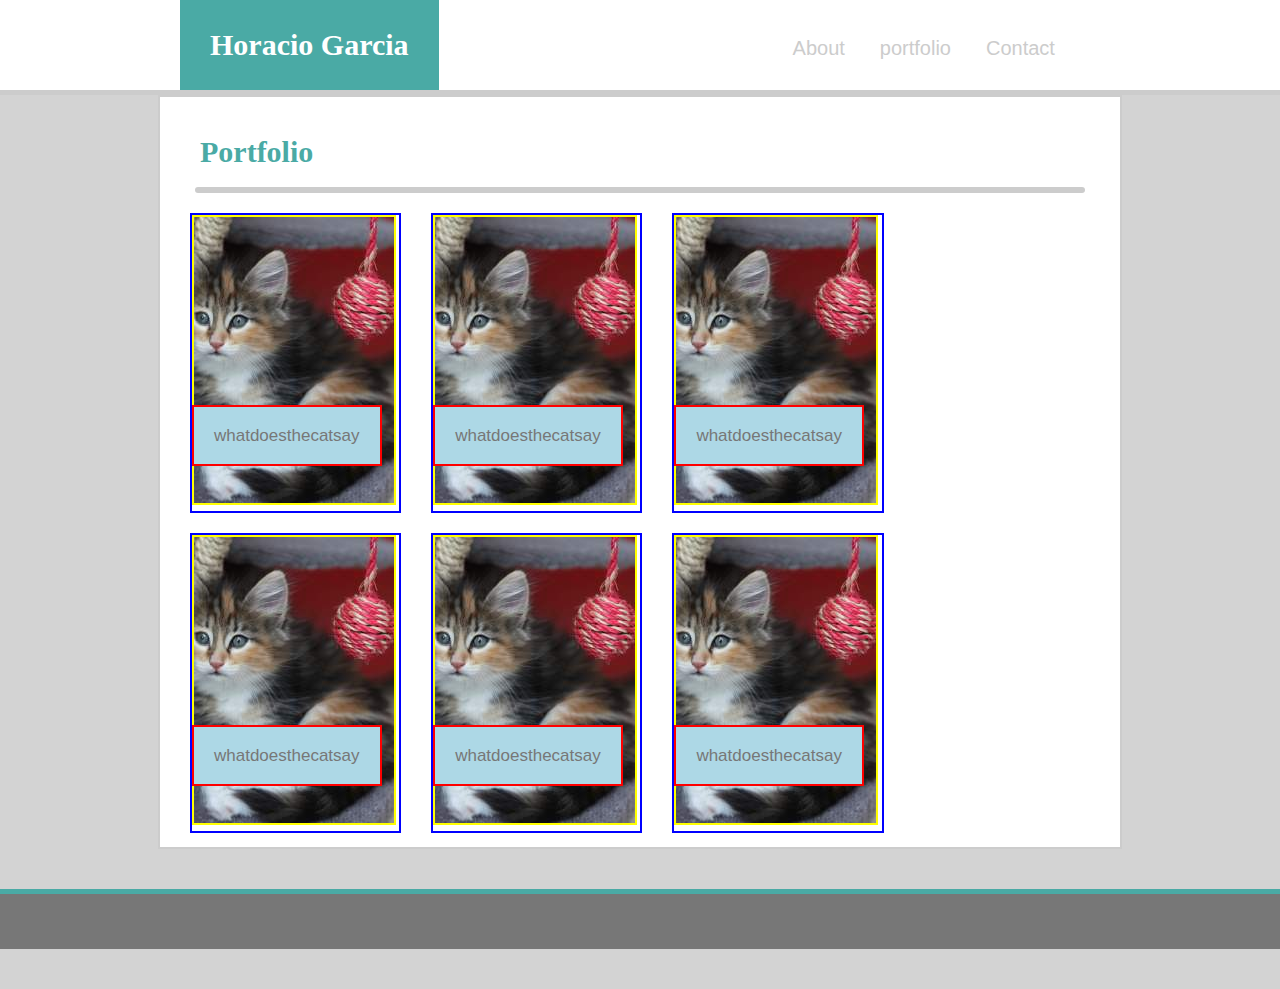
==== portfolio.html @ 707e1429 "index is finished need to move on to portfolio and contact" ====
<!DOCTYPE html>
<html lang="en">

<head>
    <meta charset="UTF-8">
    <meta name="viewport" content="width=device-width, initial-scale=1.0">
    <meta http-equiv="X-UA-Compatible" content="ie=edge">
    <title>Document</title>
    <link rel="stylesheet" type="text/css" href="assets/css/resetCss.css" />
    <link rel="stylesheet" type="text/css" href="assets/css/style.css" />
</head>

<body>

    <header>
        <h1>
            Horacio Garcia
        </h1>
        <nav>

            <a class="aboutLink" href="./index.html">About</a>
            <a class="portfolioLink" href="./portfolio.html">portfolio</a>
            <a class="contactLink" href="./contact.html">Contact</a>

        </nav>
    </header>

    <main>
        <h2>
            Portfolio
        </h2>
        <div class="divider"></div>
        <div class="container">

            <ul>
                <li><img class="catimg" src="./assets/images/placdHolderImg.jpg" alt="CatHere">
                    <p id="catP">whatdoesthecatsay</p>
                </li>

                <li><img class="catimg" src="./assets/images/placdHolderImg.jpg" alt="CatHere">
                    <p id="catP">whatdoesthecatsay</p>
                </li>

                <li><img class="catimg" src="./assets/images/placdHolderImg.jpg" alt="CatHere">
                    <p id="catP">whatdoesthecatsay</p>
                </li>

                <li><img class="catimg" src="./assets/images/placdHolderImg.jpg" alt="CatHere">
                    <p id="catP">whatdoesthecatsay</p>
                </li>

                <li><img class="catimg" src="./assets/images/placdHolderImg.jpg" alt="CatHere">
                    <p id="catP">whatdoesthecatsay</p>
                </li>
                <li><img class="catimg" src="./assets/images/placdHolderImg.jpg" alt="CatHere">
                    <p id="catP">whatdoesthecatsay</p>
                </li>


            </ul>

        </div>


    </main>


    <footer>
        <div class="dividerFooter"> </div>
    </footer>
</body>

</html>
---- assets/css/resetCss.css ----
/* http://meyerweb.com/eric/tools/css/reset/ 
   v2.0 | 20110126
   License: none (public domain)
*/

html, body, div, span, applet, object, iframe,
h1, h2, h3, h4, h5, h6, p, blockquote, pre,
a, abbr, acronym, address, big, cite, code,
del, dfn, em, img, ins, kbd, q, s, samp,
small, strike, strong, sub, sup, tt, var,
b, u, i, center,
dl, dt, dd, ol, ul, li,
fieldset, form, label, legend,
table, caption, tbody, tfoot, thead, tr, th, td,
article, aside, canvas, details, embed, 
figure, figcaption, footer, header, hgroup, 
menu, nav, output, ruby, section, summary,
time, mark, audio, video {
	margin: 0;
	padding: 0;
	border: 0;
	font-size: 100%;
	font: inherit;
	vertical-align: baseline;
}
/* HTML5 display-role reset for older browsers */
article, aside, details, figcaption, figure, 
footer, header, hgroup, menu, nav, section {
	display: block;
}
body {
	line-height: 1;
}
ol, ul {
	list-style: none;
}
blockquote, q {
	quotes: none;
}
blockquote:before, blockquote:after,
q:before, q:after {
	content: '';
	content: none;
}
table {
	border-collapse: collapse;
	border-spacing: 0;
}
---- assets/css/style.css ----
header {
    border-bottom: 5px solid #ccc;
    background-color: white;
    display:block;
    width:100%;
}

h1 {
    box-sizing: border-box;
    color: #ffffff;
    font-size: 30px;
    background-color: #4aaaa5;
    display: inline-block;
    margin: 0 400px 0 359px;
    line-height: 30px;
    padding: 30px;
    font-family: 'Georgia', Times, Times New Roman, serif;
    font-weight: bold;
}

a {
    text-decoration: none;
    color: #ccc;
    font-family: 'Arial', 'Helvetica Neue', Helvetica, sans-serif;
}

nav {
    box-sizing: border-box;
    display: inline-block;
    /*border: 2px solid red;*/
    font-size: 20px;
    word-spacing: 30px;
}

h2 {
    font-size: 30px;
    color: #4aaaa5;
    margin: 40px 0 20px 40px;
    font-family: 'Georgia', Times, Times New Roman, serif;
    font-weight: bold
}

.divider {
    box-sizing: border-box;
    border: 3px solid #ccc;
    width: 890px;
    margin: 0 auto;
    border-radius: 100px;
}

body {
    border: 5px soldi#ccc;
    background-color: lightgrey;
}

.imgContentBody {
    border:2px solid red;
    box-sizing: border-box;
    border: 3px solid #ccc;
    margin: 25px 20px 20px 30px;
    float: left;

}

.pImg {
border:2px solid red;
    float: left;
    background: #4aaaa5;
    color: #ffffff;
    width: 190px;
    height: 30px;
    margin: 200px 0 0 -225px;
    font-family: 'Arial', 'Helvetica Neue', Helvetica, sans-serif;

}

.imgContentBodyPortfolio {
    float: left;
    padding: 30px;
}

p {
    color: #777777;
    font-size: 15px;
    margin: 20px 30px;
    font-family: 'Arial', 'Helvetica Neue', Helvetica, sans-serif;
}

main {
    border:20px solid red;
    width: 100%;
    margin: 0 auto;
    border: 2px solid #ccc;
    width: 960px;
    height: 750px;
    background-color: white;
}

#inputName, #inputEmail {
    width: 90%;
    padding: 12px 40px;
    margin: 15px 40px;
    display: block;
    border: 1px solid #ccc;
    border-radius: 50px;
    box-sizing: border-box;
}

#inputMessage {
    height: 300px;
    width: 90%;
    padding: 12px 40px;
    margin: 8px 40px;
    display: block;
    border: 1px solid #ccc;
    border-radius: 4px;
    box-sizing: border-box;
}

button {
    width: 10%;
    padding: 0;
    margin: 10px 0 0 40px;
    display: block;
    box-sizing: border-box;
    background-color: #4aaaa5;
    height: 40px;
    border-radius: 100px;
    font-size: 15px;
}

#labelName, #labelEmail, #labelMessage {
    font-size: 20px;
    width: 80%;
    padding: 0;
    margin: 0 40px;
    display: block;
}

#labelName {
    margin: 20px 40px
}

.dividerFooter {
    width: 100%;
    box-sizing: border-box;
    background-color: #4aaaa5;
    height: 5px;
}

footer {
    box-sizing: border-box;
    width: 100%;
    background-color: #777777;
    height: 60px;
    margin: 40px 0;
    
}

#catP {
    box-sizing: border-box;
    border: 2px solid red;
    background-color: lightblue;
    position: absolute;
    padding: 20px;
    margin: 190px 0 0 0;
    font-size: 17px;
}

.catimg {
    box-sizing: border-box;
    border: 2px solid yellow;
    position: absolute;
}

li {
    box-sizing: border-box;
    border: 2px solid blue;
    width: 22%;
    float: left;
    height: 300px;
    margin: 20px 0 0 30px
}


@media only screen and (min-width:1098px) and (max-width:1326px)  {
    h1 {
       margin:0 350px 0 180px;
   }
     }

@media only screen and (min-width:1014px) and (max-width:1098px) {
    h1 {
       margin:0 380px 0 70px;
   }
     }



@media only screen and (min-width:980px) and (max-width:1014px) {
    h1 {
       margin:0 392px 0 30px;
   }
     }


  @media only screen and (min-width:965px) and (max-width:980px) {
    h1 {
       margin:0 392px 0 9px;
       }
   }

 @media only screen and (min-width:768px) and (max-width:965px) {
 h1{
margin: 0 295px 0 30px;
 }
 
   header{
       
       width:970px;      
   }
   footer{
       width:1000px;
   }
  }

 @media only screen and (min-width:641px) and (max-width:768px) {
 h1{
margin: 0 295px 0 30px;
 }
 
   header{
       
       width:970px;      
   }
   footer{
       width:1000px;
   }
  }


  @media only screen and (min-width:0px) and (max-width:640px) {
 
 h1{
width:100%;
display:block;
margin:0;
display:block;
text-align: center;
font-size:90px;
padding:90px
 }

 nav{
     text-align:center;
     display:block;
     font-size:40px;
     word-spacing:70px;
     padding:20px;
 }

 h2{
     font-size:50px
 }

 main{
     border:4px solid red;
     margin: 26px 16px;
     height:2000px;
 }

   header{
       width:1000px;   
   }

   footer{
       width:1000px;
   }

.imgContentBody {

    position:absolute;
    width:900px;
    box-sizing: border-box;
    border: 3px solid #ccc;
    border:5px solid red;

}








  }
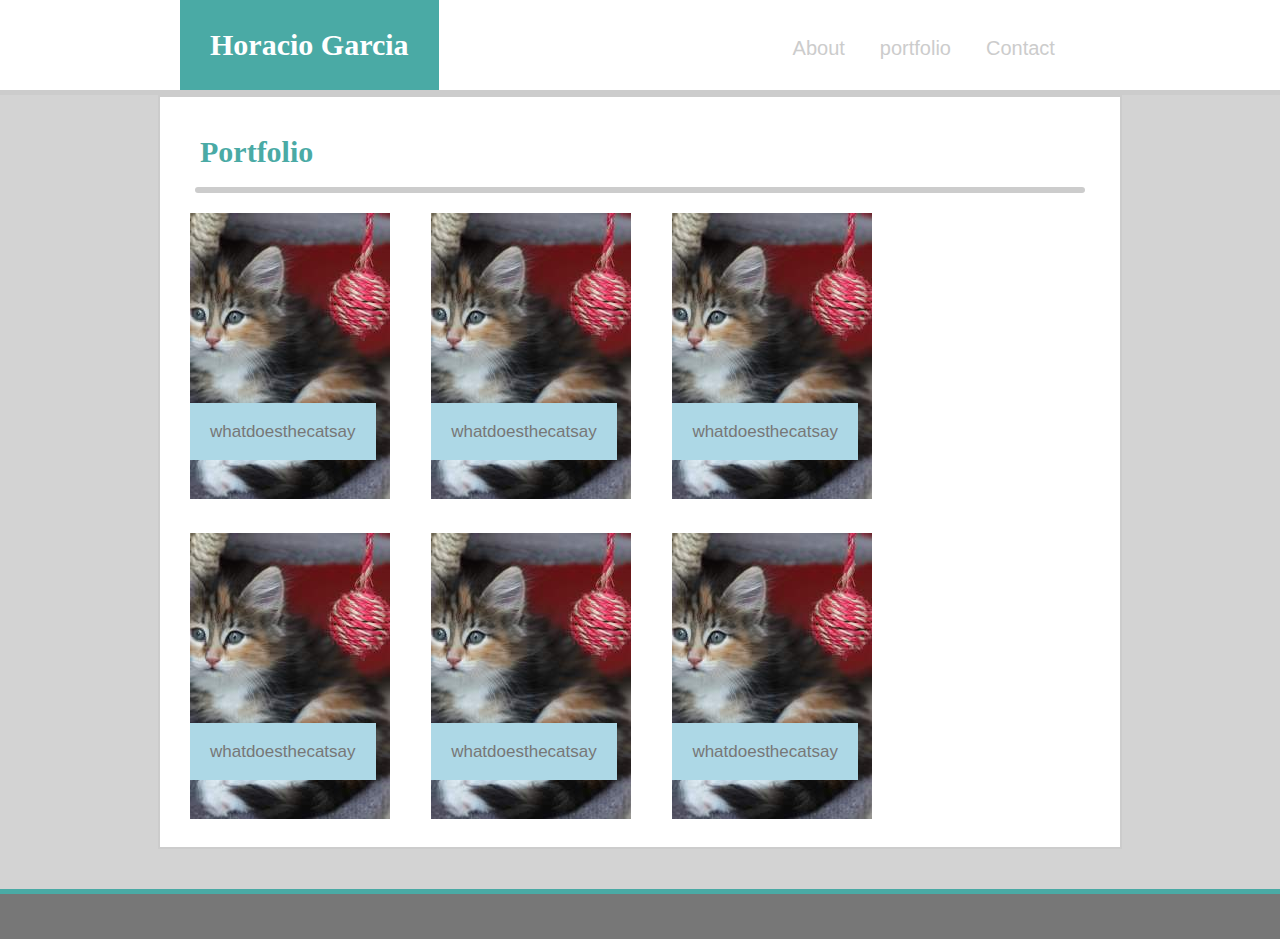
==== commit eb32b175: "fixed image resizing problem" ====
--- a/portfolio.html
+++ b/portfolio.html
@@ -65,7 +65,7 @@
     </main>
 
 
-    <footer>
+    <footer id=footerPortfolio>
         <div class="dividerFooter"> </div>
     </footer>
 </body>
--- a/assets/css/style.css
+++ b/assets/css/style.css
@@ -1,8 +1,8 @@
 header {
     border-bottom: 5px solid #ccc;
     background-color: white;
-    display:block;
-    width:100%;
+    display: block;
+    width: 100%;
 }
 
 h1 {
@@ -54,16 +54,15 @@
 }
 
 .imgContentBody {
-    border:2px solid red;
+    /*border: 2px solid red;*/
     box-sizing: border-box;
     border: 3px solid #ccc;
     margin: 25px 20px 20px 30px;
     float: left;
-
 }
 
 .pImg {
-border:2px solid red;
+    /*border: 2px solid red;*/
     float: left;
     background: #4aaaa5;
     color: #ffffff;
@@ -71,7 +70,6 @@
     height: 30px;
     margin: 200px 0 0 -225px;
     font-family: 'Arial', 'Helvetica Neue', Helvetica, sans-serif;
-
 }
 
 .imgContentBodyPortfolio {
@@ -87,7 +85,7 @@
 }
 
 main {
-    border:20px solid red;
+    /*border: 20px solid red;*/
     width: 100%;
     margin: 0 auto;
     border: 2px solid #ccc;
@@ -152,14 +150,18 @@
     box-sizing: border-box;
     width: 100%;
     background-color: #777777;
-    height: 60px;
-    margin: 40px 0;
-    
+    height: 50px;
+    margin: 40px 0 0 0;
+}
+
+footerPortfolio {
+    height: 120px;
+    margin: 90px 0 0 0;
 }
 
 #catP {
     box-sizing: border-box;
-    border: 2px solid red;
+    /*border: 2px solid red;*/
     background-color: lightblue;
     position: absolute;
     padding: 20px;
@@ -169,129 +171,201 @@
 
 .catimg {
     box-sizing: border-box;
-    border: 2px solid yellow;
+    /*border: 2px solid yellow;*/
     position: absolute;
 }
 
 li {
     box-sizing: border-box;
-    border: 2px solid blue;
+    /*border: 2px solid blue;*/
     width: 22%;
     float: left;
     height: 300px;
     margin: 20px 0 0 30px
 }
 
-
-@media only screen and (min-width:1098px) and (max-width:1326px)  {
-    h1 {
-       margin:0 350px 0 180px;
-   }
-     }
+@media only screen and (min-width:1098px) and (max-width:1326px) {
+    h1 {
+        margin: 0 350px 0 180px;
+    }
+}
 
 @media only screen and (min-width:1014px) and (max-width:1098px) {
     h1 {
-       margin:0 380px 0 70px;
-   }
-     }
-
-
+        margin: 0 380px 0 70px;
+    }
+}
 
 @media only screen and (min-width:980px) and (max-width:1014px) {
     h1 {
-       margin:0 392px 0 30px;
-   }
-     }
-
-
-  @media only screen and (min-width:965px) and (max-width:980px) {
-    h1 {
-       margin:0 392px 0 9px;
-       }
-   }
-
- @media only screen and (min-width:768px) and (max-width:965px) {
- h1{
-margin: 0 295px 0 30px;
- }
- 
-   header{
-       
-       width:970px;      
-   }
-   footer{
-       width:1000px;
-   }
-  }
-
- @media only screen and (min-width:641px) and (max-width:768px) {
- h1{
-margin: 0 295px 0 30px;
- }
- 
-   header{
-       
-       width:970px;      
-   }
-   footer{
-       width:1000px;
-   }
-  }
-
-
-  @media only screen and (min-width:0px) and (max-width:640px) {
- 
- h1{
-width:100%;
-display:block;
-margin:0;
-display:block;
-text-align: center;
-font-size:90px;
-padding:90px
- }
-
- nav{
-     text-align:center;
-     display:block;
-     font-size:40px;
-     word-spacing:70px;
-     padding:20px;
- }
-
- h2{
-     font-size:50px
- }
-
- main{
-     border:4px solid red;
-     margin: 26px 16px;
-     height:2000px;
- }
-
-   header{
-       width:1000px;   
-   }
-
-   footer{
-       width:1000px;
-   }
-
-.imgContentBody {
-
-    position:absolute;
-    width:900px;
-    box-sizing: border-box;
-    border: 3px solid #ccc;
-    border:5px solid red;
-
-}
-
-
-
-
-
-
-
-
-  }+        margin: 0 392px 0 30px;
+    }
+}
+
+@media only screen and (min-width:965px) and (max-width:980px) {
+    h1 {
+        margin: 0 392px 0 9px;
+    }
+}
+
+@media only screen and (min-width:768px) and (max-width:965px) {
+    h1 {
+        margin: 0 295px 0 30px;
+    }
+    header {
+        width: 970px;
+    }
+    footer {
+        width: 1000px;
+    }
+}
+
+@media only screen and (min-width:641px) and (max-width:768px) {
+    h1 {
+        margin: 0 295px 0 30px;
+    }
+    header {
+        width: 970px;
+    }
+    footer {
+        width: 1000px;
+    }
+}
+
+@media only screen and (min-width:0px) and (max-width:640px) {
+    h1 {
+        word-wrap: anywhere;
+        width: 100%;
+        margin: 0;
+        text-align: center;
+        font-size: 35px;
+        padding: 50px;
+    }
+    nav {
+        word-wrap: anywhere;
+        text-align: center;
+        display: block;
+        font-size: 25px;
+        word-spacing: 20px;
+        padding: 20px;
+    }
+    h2 {
+        font-size: 25px;
+        margin: 30px;
+    }
+    main {
+        box-sizing: border-box;
+        width: 100%;
+        height: auto;
+    }
+    header {
+        width: 100%;
+    }
+    footer {
+        width: 100%;
+    }
+    .imgContentBody {
+        width: 90%;
+        box-sizing: border-box;
+        border: 3px solid #ccc;
+    }
+    p {
+        word-wrap: anywhere;
+        display: inline-block;
+        font-size: 40px;
+    }
+    .divider {
+        width: 90%;
+        box-sizing: border-box;
+        background-color: #4aaaa5;
+        height: 10px;
+    }
+    .dividerFooter {
+        width: 100%;
+        box-sizing: border-box;
+        background-color: #4aaaa5;
+        height: 30px;
+    }
+    footer {
+        height: 120px;
+        margin: 90px 0 0 0;
+    }
+    #footerPortfolio {
+        box-sizing: border-box;
+        /*border: 4px solid red;*/
+        float: none;
+    }
+    .container {
+        box-sizing: border-box;
+        /* border: 4px solid green;*/
+        float: none;
+    }
+    li {
+        box-sizing: border-box;
+        /*border: 4px solid green;*/
+        width: auto;
+        float: none;
+        height: auto;
+        margin: 0;
+        display: inline-block;
+    }
+    .catimg {
+        box-sizing: border-box;
+        /*border: 4px solid black;*/
+        position: unset;
+        /*absolute*/
+        float: none;
+        margin: 30px
+    }
+    #catP {
+        padding: 0;
+        margin: 0;
+        font-size: 17px;
+        box-sizing: border-box;
+        /*border: 2px solid red;*/
+        background-color: lightblue;
+        padding: 20px;
+        margin: -130px 0 0px 35px;
+        font-size: 17px;
+    }
+    #inputName, #inputEmail {
+        width: 90%;
+        padding: 12px 40px;
+        margin: 8px 30px;
+        display: block;
+        border: 1px solid #ccc;
+        border-radius: 20px;
+        box-sizing: border-box;
+    }
+    #inputMessage {
+        height: 250px;
+        width: 90%;
+        padding: 12px 40px;
+        margin: 8px 30px;
+        display: block;
+        border: 1px solid #ccc;
+        border-radius: 20px;
+        box-sizing: border-box;
+    }
+    button {
+        width: 30%;
+        padding: 0;
+        margin: 30px 0 30px 40px;
+        display: block;
+        box-sizing: border-box;
+        background-color: #4aaaa5;
+        height: 40px;
+        border-radius: 100px;
+        font-size: 15px;
+    }
+    #labelName, #labelEmail, #labelMessage {
+        font-size: 20px;
+        width: 80%;
+        padding: 0;
+        margin: 0 30px;
+        display: block;
+    }
+    #labelName {
+        margin: 20px 30px
+    }
+}